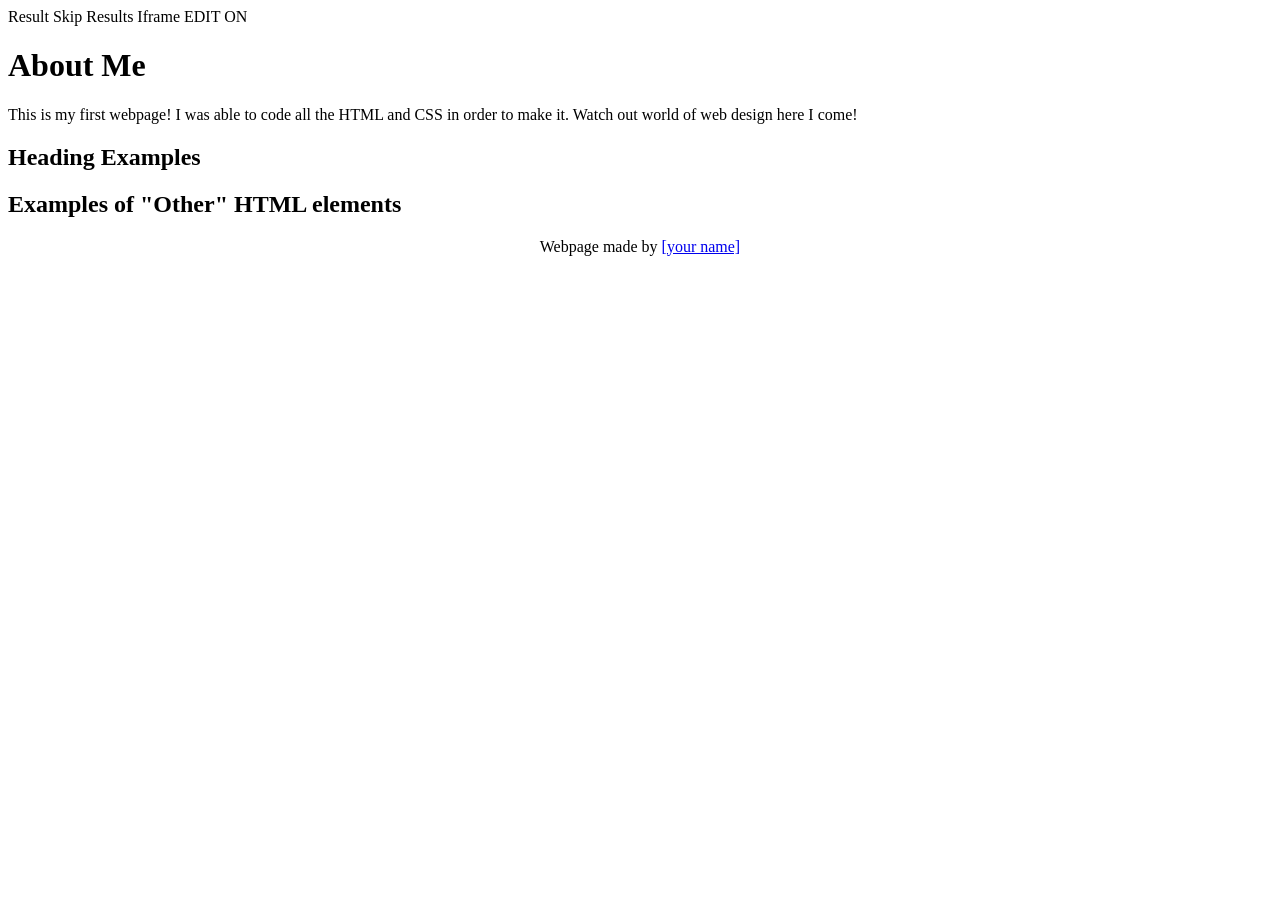
==== Version2.0/webDevUser15.html @ 1c9f8527 "Update webDevUser15.html Hoping it works" ====
Result Skip Results Iframe
EDIT ON
<!DOCTYPE html>
<html lang="en">
<!--Version 2.0
        Name:
        Date Completed:
    -->

<head>

    <title>User ## Version 2.0 </title>

    <!-- Meta -->
    <meta charset="utf-8">
    <meta http-equiv="X-UA-Compatible" content="IE=edge">
    <meta name="viewport" content="width=device-width, initial-scale=1, shrink-to-fit=no">
    <meta name="description" content="SHS WebDev Tags and DIV's">

    <!-- CSS -->
    <link rel="stylesheet" href="style.css">

    <style>

    </style>
</head>

<body>
    <main class="wideMargin">

        <!-- Your 1st Heading-->
        <h1>About Me</h1>
        <div id="tags">
            <p>
                This is my first webpage! I was able to code all the HTML and CSS in order to make it.
                Watch out world of web design here I come!
            </p>

            <h2>Heading Examples</h2>

            <!-- Put your Headings ↓↓↓↓↓↓Below↓↓↓↓↓↓ here-->

            <!-- Put your Headings ↑↑↑↑↑↑Above↑↑↑↑↑↑ here-->

            <h2>Examples of "Other" HTML elements</h2>

            <!-- Put your 8 examples of other elements ↓↓↓↓↓↓Below↓↓↓↓↓↓ here-->

            <!-- Put your 8 examples of other elements ↑↑↑↑↑↑Above↑↑↑↑↑↑ here-->
        </div>
        <div id="banner">
        </div>
        <div id="face">

        </div>
    </main>


    <footer>

        <p>
            <center> Webpage made by <a href="#" target="_blank">[your name]</a></center>
        </p>

    </footer>
</body>

</html>
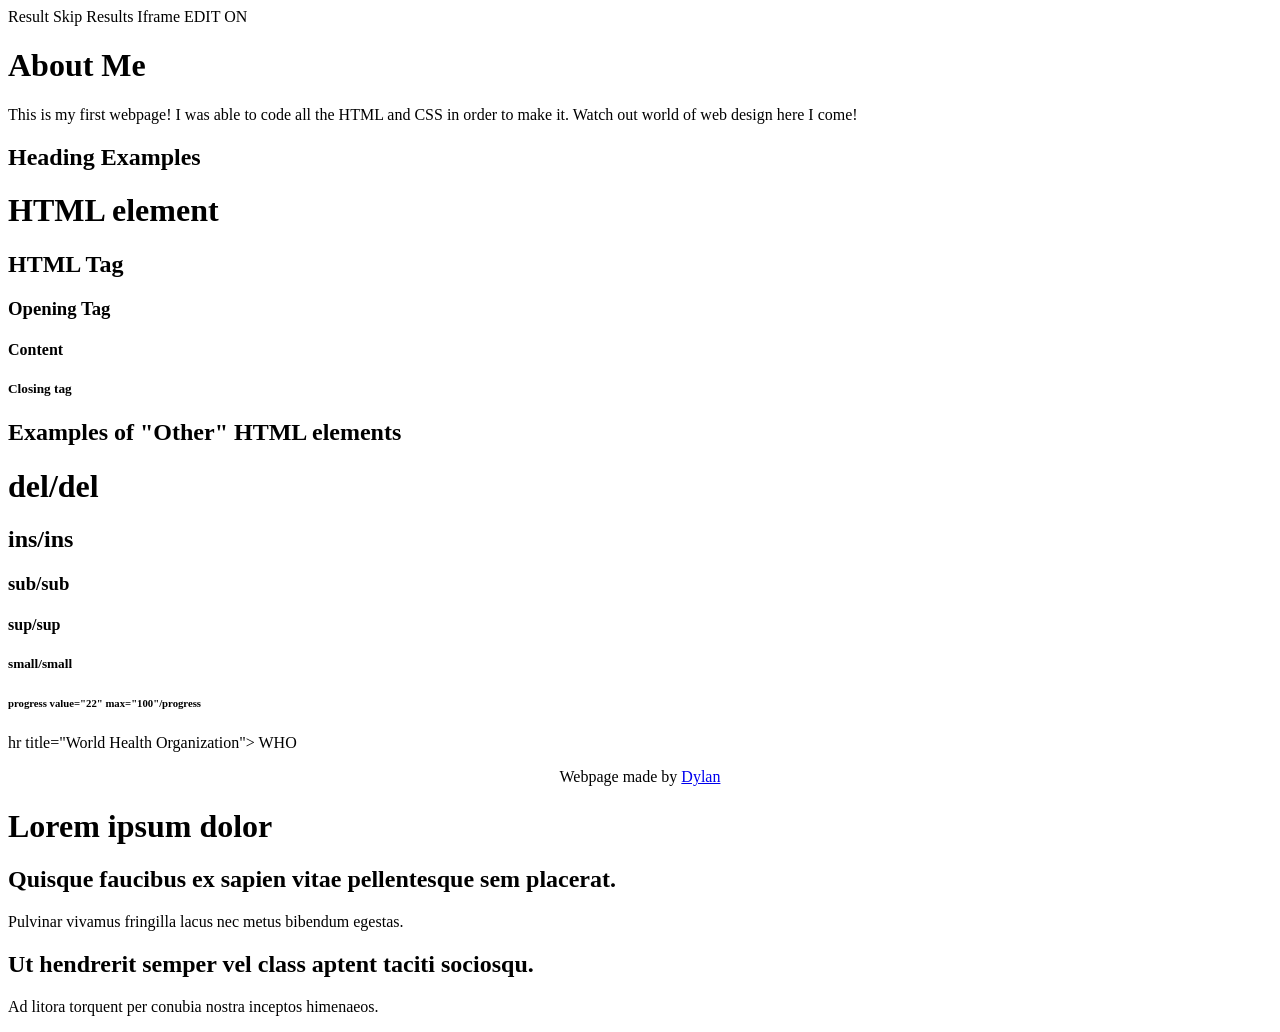
==== commit f3c3283d: "Merge pull request #5 from 931198-afk/main Update webDevUser15.html" ====
--- a/Version2.0/webDevUser15.html
+++ b/Version2.0/webDevUser15.html
@@ -39,13 +39,24 @@
             <h2>Heading Examples</h2>
 
             <!-- Put your Headings ↓↓↓↓↓↓Below↓↓↓↓↓↓ here-->
-
+<h1> HTML element</h1>
+<h2>HTML Tag</h2>
+<h3>Opening Tag</h3>
+<h4>Content</h4>
+<h5>Closing tag</h5>
             <!-- Put your Headings ↑↑↑↑↑↑Above↑↑↑↑↑↑ here-->
 
             <h2>Examples of "Other" HTML elements</h2>
 
             <!-- Put your 8 examples of other elements ↓↓↓↓↓↓Below↓↓↓↓↓↓ here-->
-
+<h1>del/del</h1>
+<h2>ins/ins</h2>
+<h3>sub/sub</h3>
+<h4>sup/sup</h4>
+<h5>small/small</h5>
+<h6>progress value="22" max="100"/progress</h6>
+<h7>hr</h7>
+<h8><abbr> title="World Health Organization"> WHO </abbr></h8>
             <!-- Put your 8 examples of other elements ↑↑↑↑↑↑Above↑↑↑↑↑↑ here-->
         </div>
         <div id="banner">
@@ -59,10 +70,25 @@
     <footer>
 
         <p>
-            <center> Webpage made by <a href="#" target="_blank">[your name]</a></center>
+            <center> Webpage made by <a href="#" target="_blank">Dylan</a></center>
         </p>
 
     </footer>
 </body>
 
+</html>
+
+<h1>Lorem ipsum dolor</h1>
+<section>
+    <h2>Quisque faucibus ex sapien vitae pellentesque sem placerat.</h2>
+    <p>Pulvinar vivamus fringilla lacus nec metus bibendum egestas.</section>
+
+<section>
+    <h2>Ut hendrerit semper vel class aptent taciti sociosqu.</h2>
+    <p>Ad litora torquent per conubia nostra inceptos himenaeos.</p>
+
+</section>
+
+</body>
+
 </html>
